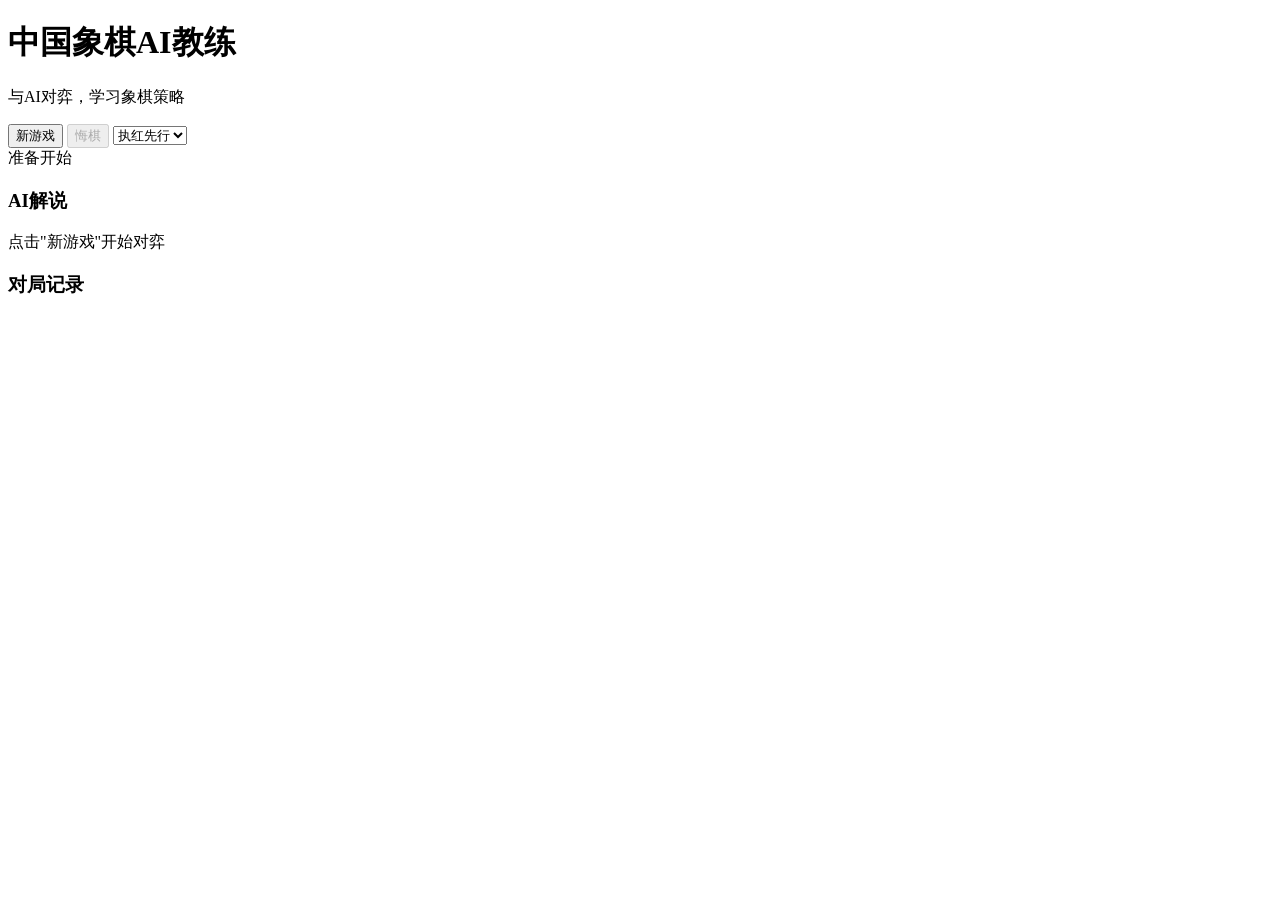
==== frontend/index.html @ 56b3f014 "feat: 中国象棋AI教练对弈网站 - 实现完整的FastAPI后端，支持游戏状态管理和AI对弈 - 创建精美的前端界面，棋盘精确渲染在交叉点上 - 集成OpenAI兼容API，提供AI棋步解释功能" ====
<!DOCTYPE html>
<html lang="zh-CN">
<head>
    <meta charset="UTF-8">
    <meta name="viewport" content="width=device-width, initial-scale=1.0">
    <title>中国象棋AI教练</title>
    <link rel="stylesheet" href="/static/css/style.css">
</head>
<body>
    <div class="container">
        <header>
            <h1>中国象棋AI教练</h1>
            <p class="subtitle">与AI对弈，学习象棋策略</p>
        </header>

        <div class="game-area">
            <!-- 控制面板 -->
            <div class="control-panel">
                <button id="newGameBtn" class="btn btn-primary">新游戏</button>
                <button id="undoBtn" class="btn btn-secondary" disabled>悔棋</button>
                <select id="colorSelect" class="select">
                    <option value="red">执红先行</option>
                    <option value="black">执黑后行</option>
                </select>
            </div>

            <!-- 游戏状态 -->
            <div class="status-bar">
                <span id="gameStatus" class="status">准备开始</span>
                <span id="turnIndicator" class="turn"></span>
            </div>

            <!-- 棋盘 -->
            <div id="chessboard" class="chessboard">
                <!-- 棋盘格子由JS生成 -->
            </div>

            <!-- AI解释 -->
            <div class="explanation-panel">
                <h3>AI解说</h3>
                <div id="explanation" class="explanation">
                    点击"新游戏"开始对弈
                </div>
            </div>
        </div>

        <!-- 历史记录 -->
        <div class="history-panel">
            <h3>对局记录</h3>
            <div id="moveHistory" class="history">
                <!-- 历史记录由JS生成 -->
            </div>
        </div>
    </div>

    <script src="/static/js/board.js"></script>
    <script src="/static/js/game.js"></script>
    <script src="/static/js/ai.js"></script>
</body>
</html>
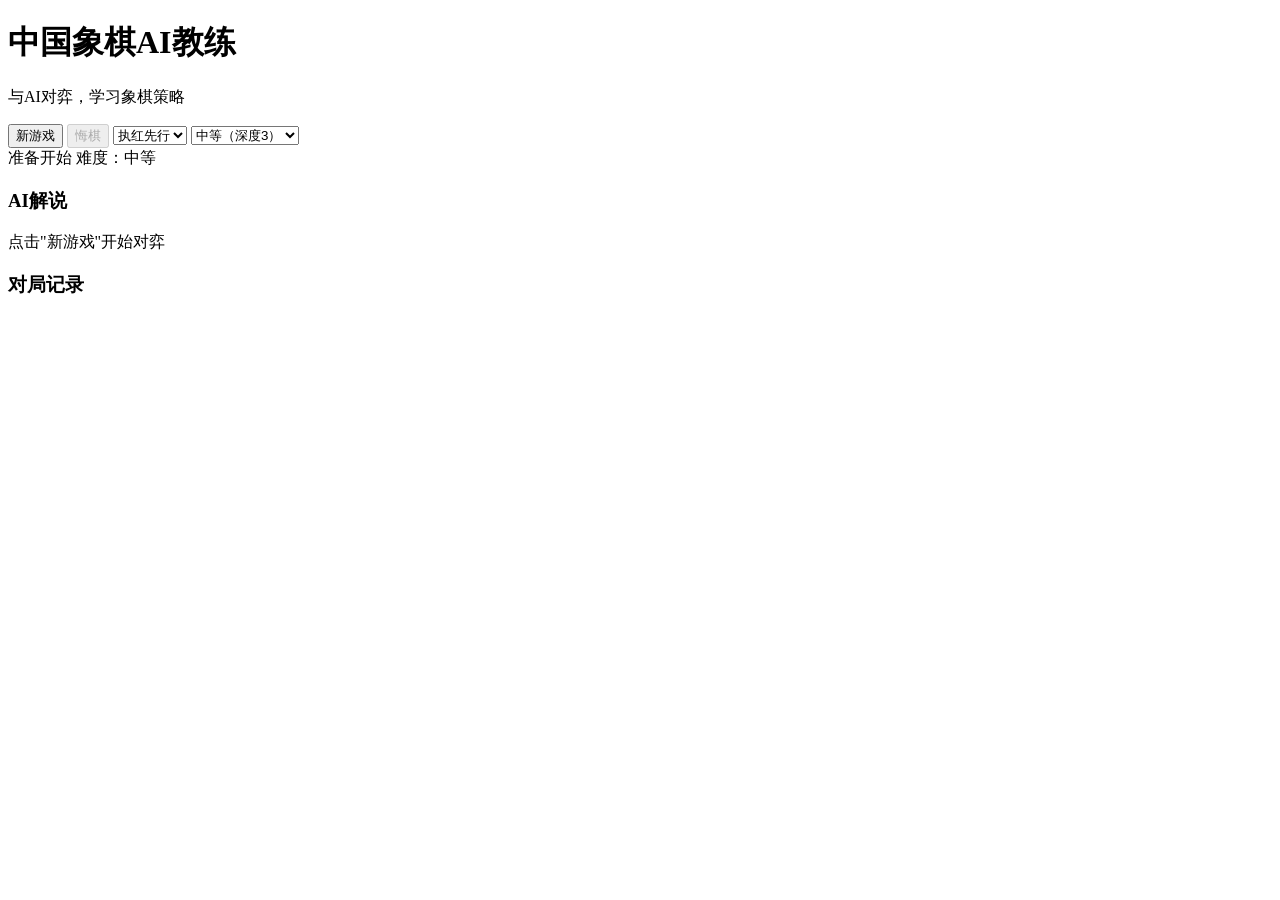
==== commit 5acdb3c6: "feat: 添加难度选择UI和测试依赖 - 新增难度下拉选择器（中等/困难/大师） - 新增难度指示器显示当前难度 - 添加pytest和pytest-cov测试依赖 - 添加playwright>=" ====
--- a/frontend/index.html
+++ b/frontend/index.html
@@ -22,12 +22,18 @@
                     <option value="red">执红先行</option>
                     <option value="black">执黑后行</option>
                 </select>
+                <select id="difficultySelect" class="select">
+                    <option value="3">中等（深度3）</option>
+                    <option value="4">困难（深度4）</option>
+                    <option value="5">大师（深度5）</option>
+                </select>
             </div>
 
             <!-- 游戏状态 -->
             <div class="status-bar">
                 <span id="gameStatus" class="status">准备开始</span>
                 <span id="turnIndicator" class="turn"></span>
+                <span id="difficultyIndicator" class="difficulty">难度：中等</span>
             </div>
 
             <!-- 棋盘 -->
